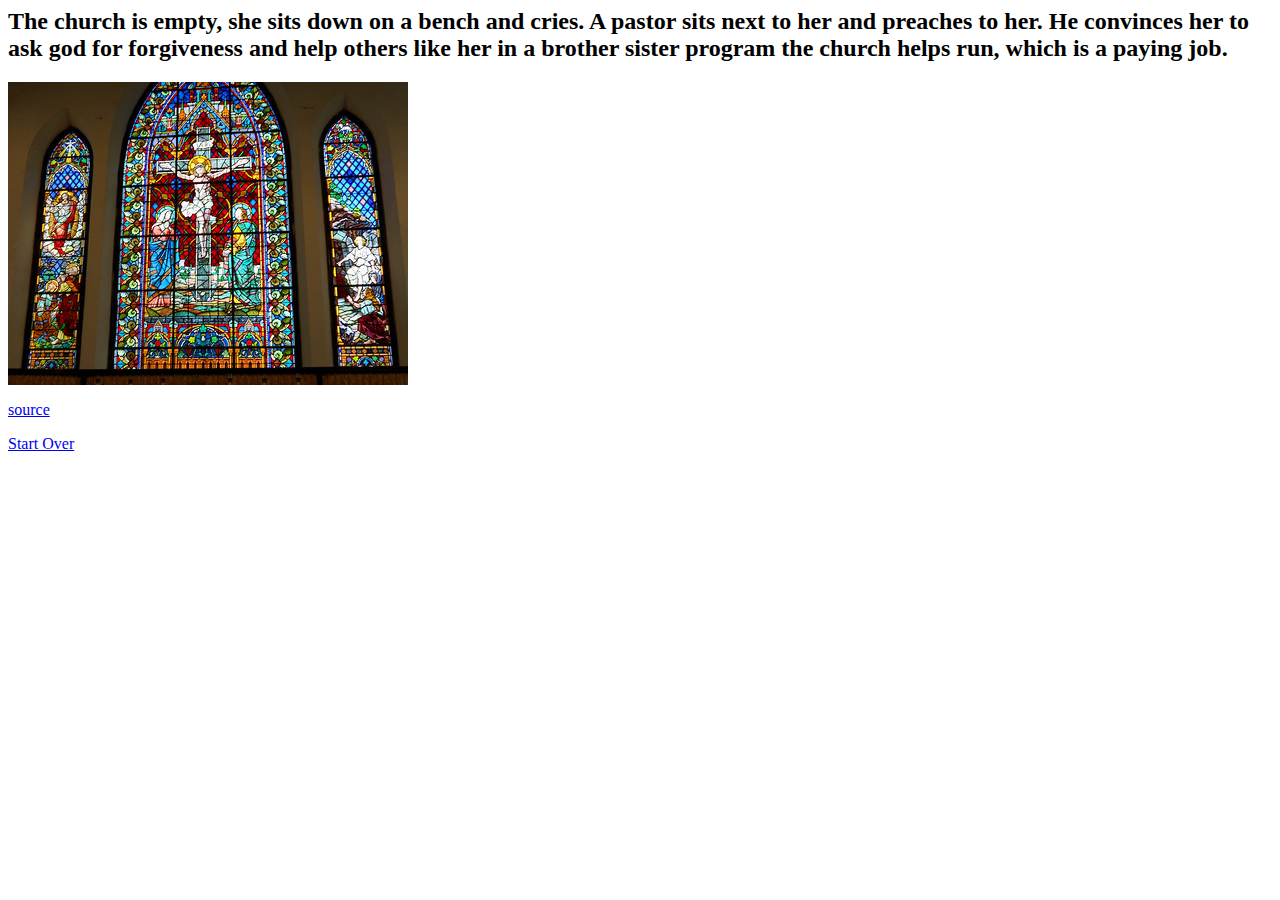
==== church.html @ 9502702b "Add files via upload" ====
<html>
    <head>
        <title>How To Pay For College</title>
    </head>
    <body>
        <h2>The church is empty, she sits down on a bench and cries. A pastor sits next to her and preaches to her. He convinces her to ask god for
forgiveness and help others like her in a brother sister program the church helps run, which is a paying job.</h2>
        <img src="images/church.jpg" alt="how to" width="400px"/>
        <p><a href=https://www.flickr.com/photos/24736216@N07/6949012238>source</a></p>
       <a href="index.html">Start Over</a>
    </body>
</html>
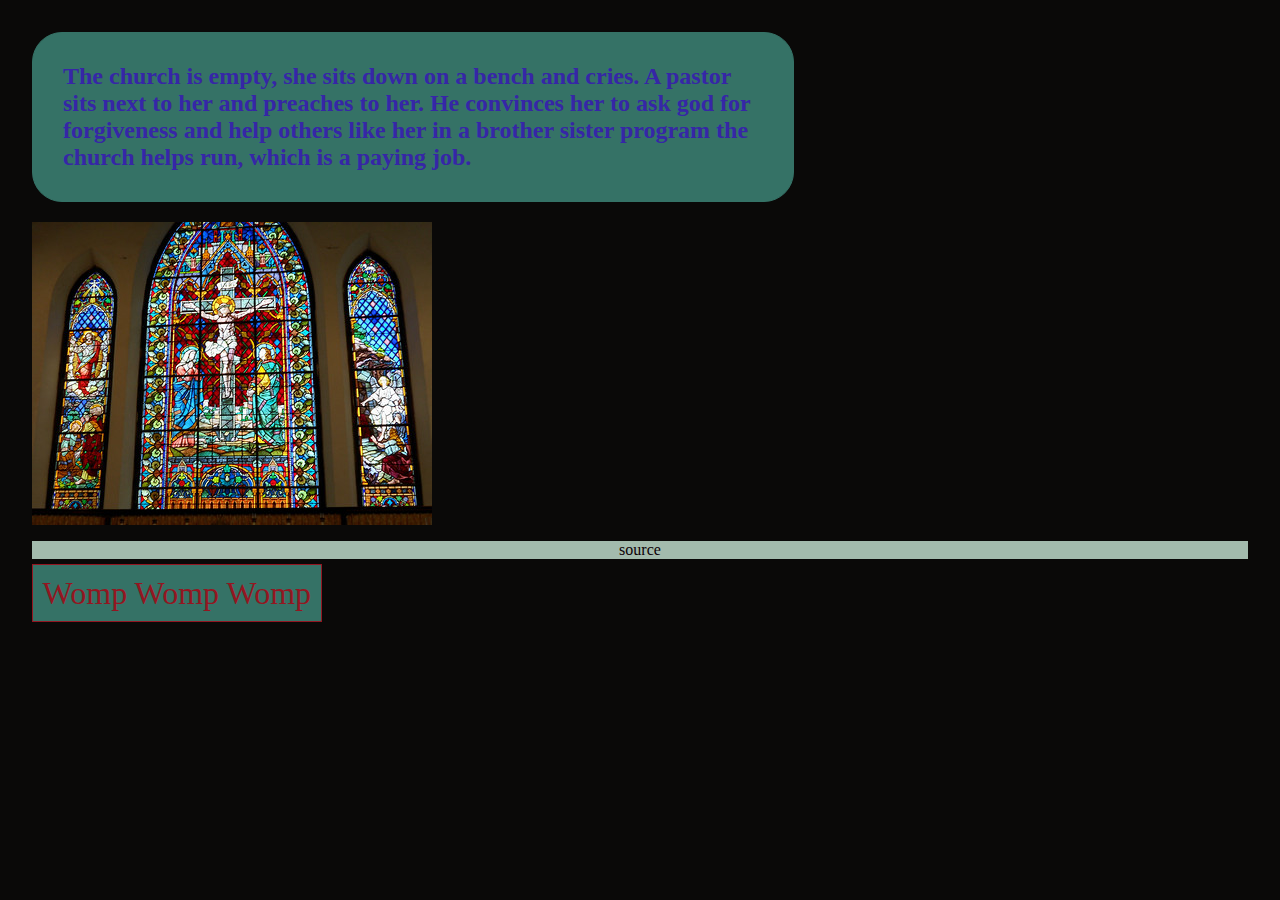
==== commit 8423ccbb: "Add files via upload" ====
--- a/church.html
+++ b/church.html
@@ -1,12 +1,14 @@
 <html>
     <head>
         <title>How To Pay For College</title>
+        <link href="styles.css" rel="stylesheet">
     </head>
     <body>
         <h2>The church is empty, she sits down on a bench and cries. A pastor sits next to her and preaches to her. He convinces her to ask god for
 forgiveness and help others like her in a brother sister program the church helps run, which is a paying job.</h2>
         <img src="images/church.jpg" alt="how to" width="400px"/>
-        <p><a href=https://www.flickr.com/photos/24736216@N07/6949012238>source</a></p>
-       <a href="index.html">Start Over</a>
+        <p>
+        <a class= "source"   href=https://www.flickr.com/photos/24736216@N07/6949012238>source</a></p>
+       <a href="index.html" class="start">Womp Womp Womp</a>
     </body>
 </html>--- a/styles.css
+++ b/styles.css
@@ -0,0 +1,43 @@
+body{background-color:#0A0908;
+margin:2em}
+h1{color:#931621;
+font-size: 3.5em}
+h1{font-family: Courier;
+    border:.5px #357266 solid;
+    width:1200px;
+    padding:.5em;
+    border-radius:1.25em;
+    background-color: #357266;
+}
+h2{color:#3626A7;
+border:1px #357266 solid;
+    width:700px;
+    padding:1.25em;
+    border-radius:1.25em;
+    background-color: #357266;}
+h2{font-family: Comic Sans MS;}
+p{background-color: #A3BBAD}
+li{color:floralwhite;
+font-size:2em;}
+li a {color:#931621;
+    font-family: Comic Sans MS;
+    margin:1.5em;
+    text-decoration: none;
+    border:.1px #357266 solid;
+    width:800px;
+    padding:.1em;
+    text-align: center;
+    background-color: #357266;}
+a{text-decoration: none;}
+.source, a source{color:#0D0106;
+display: block;
+text-align: center;
+font-family: Bradley Hand;}
+a.start{border:1px solid #931621;
+background-color:#357266;
+padding: .3em;
+font-size: 2em;
+    text-align: center;
+color:#931621}
+
+
